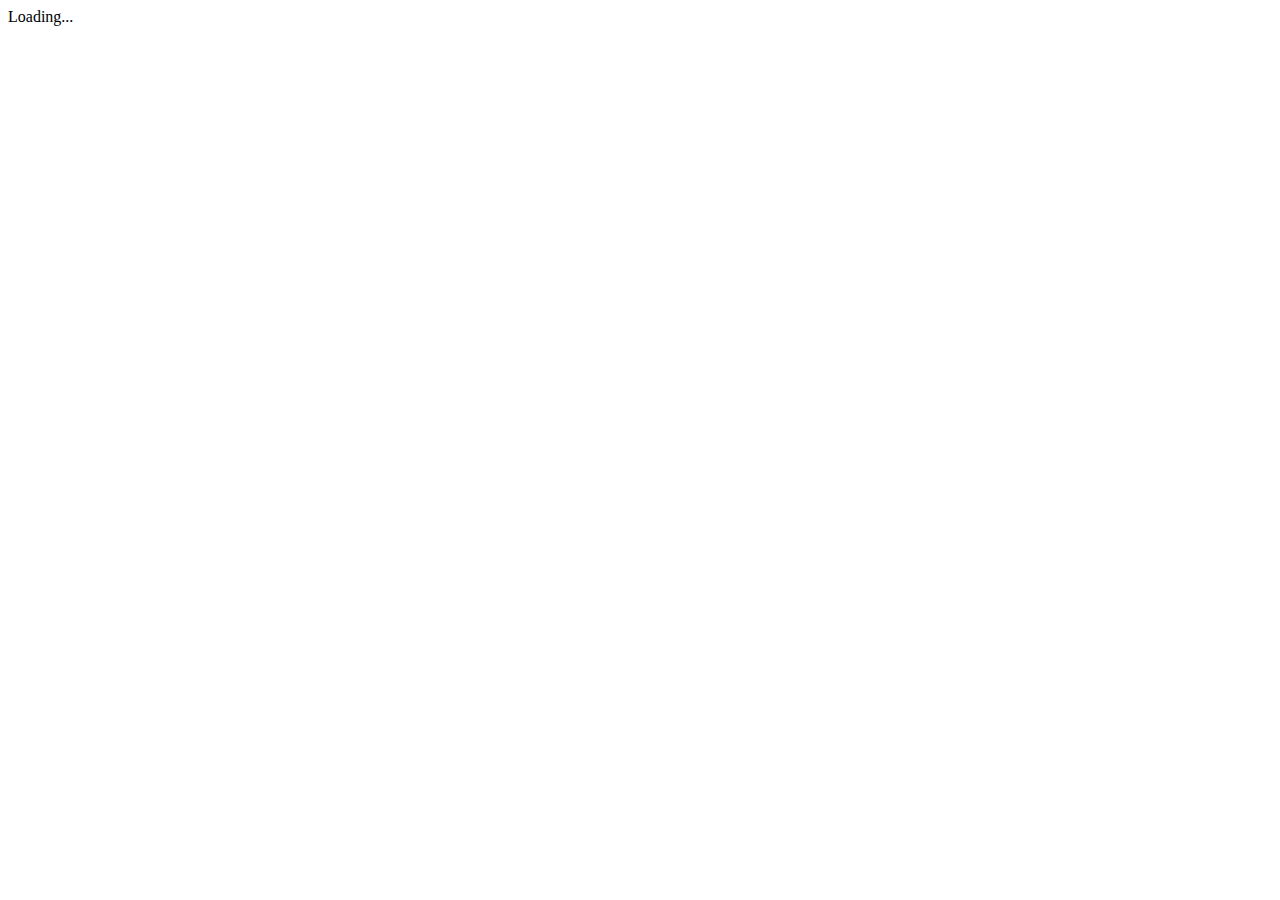
==== src/index.html @ 8d8f4911 "chore: initial commit from angular-cli                           _                      _ _    __ _ " ====
<!doctype html>
<html>
<head>
  <meta charset="utf-8">
  <title>WDDCA2</title>
  <base href="/">

  <meta name="viewport" content="width=device-width, initial-scale=1">
  <link rel="icon" type="image/x-icon" href="favicon.ico">
</head>
<body>
  <app-root>Loading...</app-root>
</body>
</html>
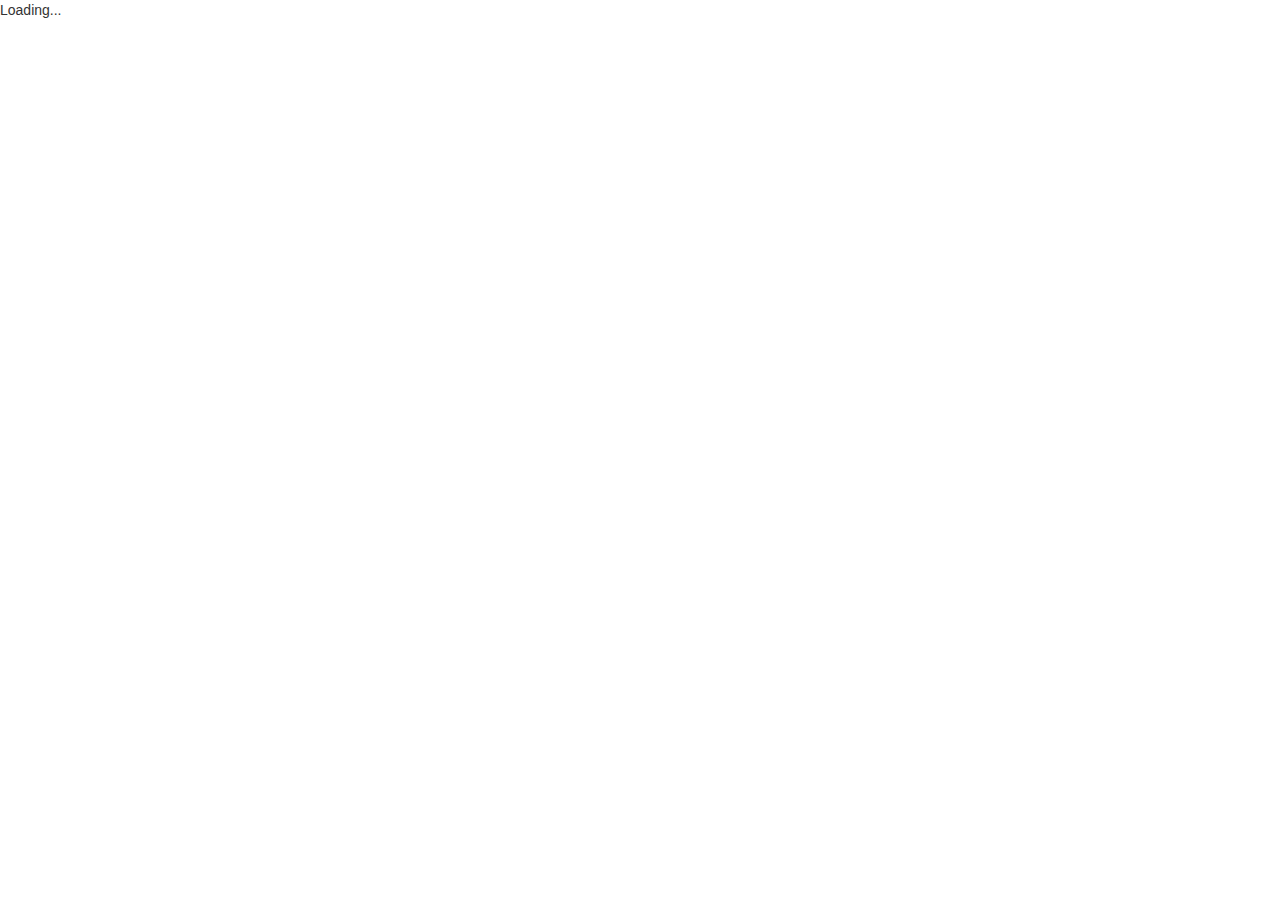
==== commit 19122678: "WDDCA2" ====
--- a/src/index.html
+++ b/src/index.html
@@ -7,8 +7,24 @@
 
   <meta name="viewport" content="width=device-width, initial-scale=1">
   <link rel="icon" type="image/x-icon" href="favicon.ico">
+  <link rel="stylesheet" href="https://maxcdn.bootstrapcdn.com/bootstrap/3.3.7/css/bootstrap.min.css">
+  <script src="https://ajax.googleapis.com/ajax/libs/jquery/3.1.1/jquery.min.js"></script>
+  <script src="https://maxcdn.bootstrapcdn.com/bootstrap/3.3.7/js/bootstrap.min.js"></script>
 </head>
 <body>
+  
   <app-root>Loading...</app-root>
+  <script>
+function convert(degree) {
+    var x;
+    if (degree == "C") {
+        x = document.getElementById("c").value * 9 / 5 + 32;
+        document.getElementById("f").value = Math.round(x);
+    } else {
+        x = (document.getElementById("f").value -32) * 5 / 9;
+        document.getElementById("c").value = Math.round(x);
+    }
+}
+</script>
 </body>
 </html>
